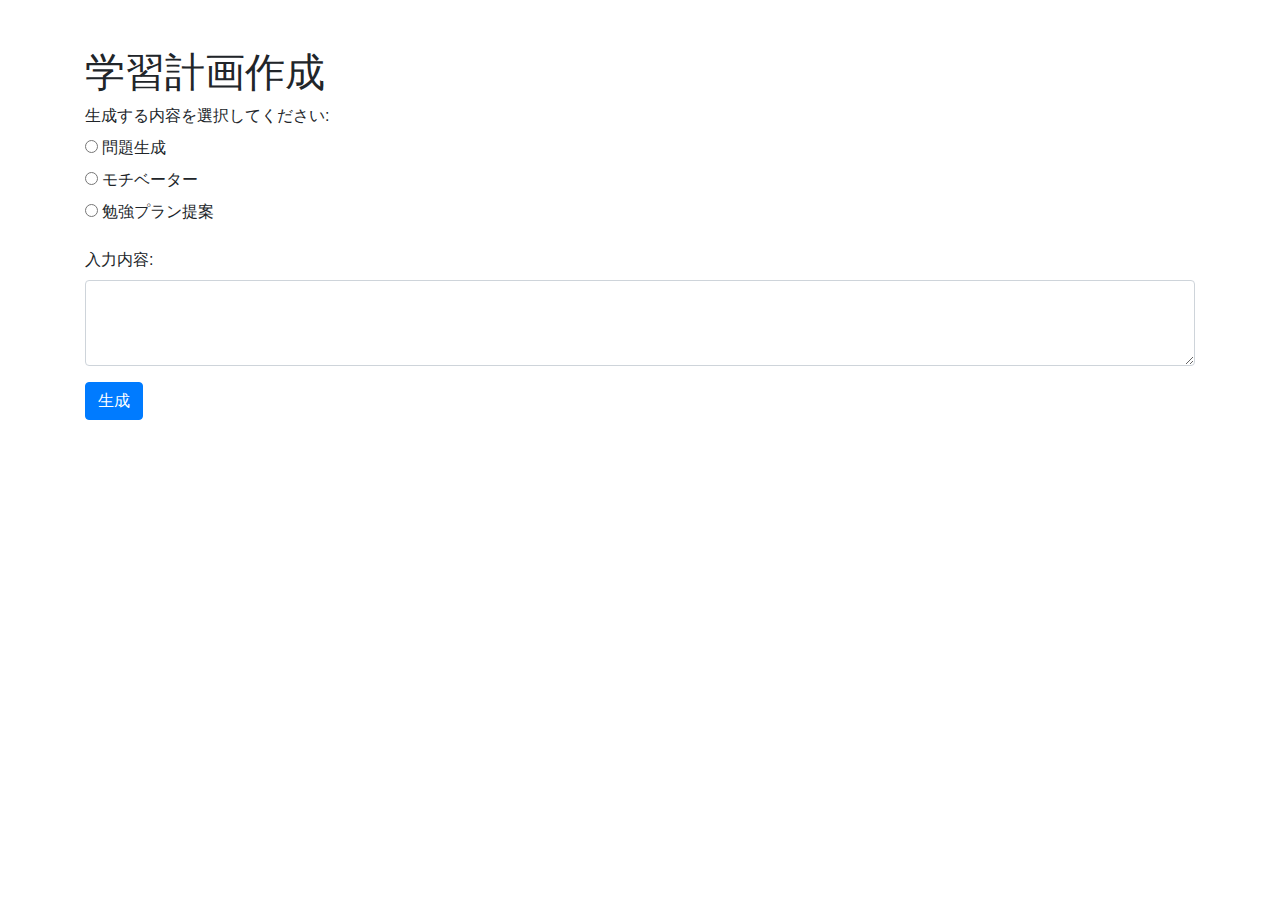
==== templates/index.html @ f3d6b8db "first-commit" ====
<!-- templates/index.html -->
<!DOCTYPE html>
<html lang="ja">
<head>
    <meta charset="UTF-8">
    <meta name="viewport" content="width=device-width, initial-scale=1.0">
    <title>学習計画作成</title>
    <link rel="stylesheet" href="https://stackpath.bootstrapcdn.com/bootstrap/4.5.2/css/bootstrap.min.css">
</head>
<body>
    <div class="container">
        <h1 class="mt-5">学習計画作成</h1>
        <form id="studyForm" action="/generate" method="POST">
            <div class="form-group">
                <label>生成する内容を選択してください:</label><br>
                <input type="radio" name="generate_options" value="問題生成" id="option1">
                <label for="option1">問題生成</label><br>
                <input type="radio" name="generate_options" value="モチベーター" id="option2">
                <label for="option2">モチベーター</label><br>
                <input type="radio" name="generate_options" value="勉強プラン提案" id="option3">
                <label for="option3">勉強プラン提案</label><br>
            </div>
            <div class="form-group">
                <label for="userInput">入力内容:</label>
                <textarea class="form-control" id="userInput" name="user_input" rows="3"></textarea>
            </div>
            <button type="submit" class="btn btn-primary">生成</button>
        </form>
        <div id="result" class="mt-5"></div>
    </div>
</body>
</html>
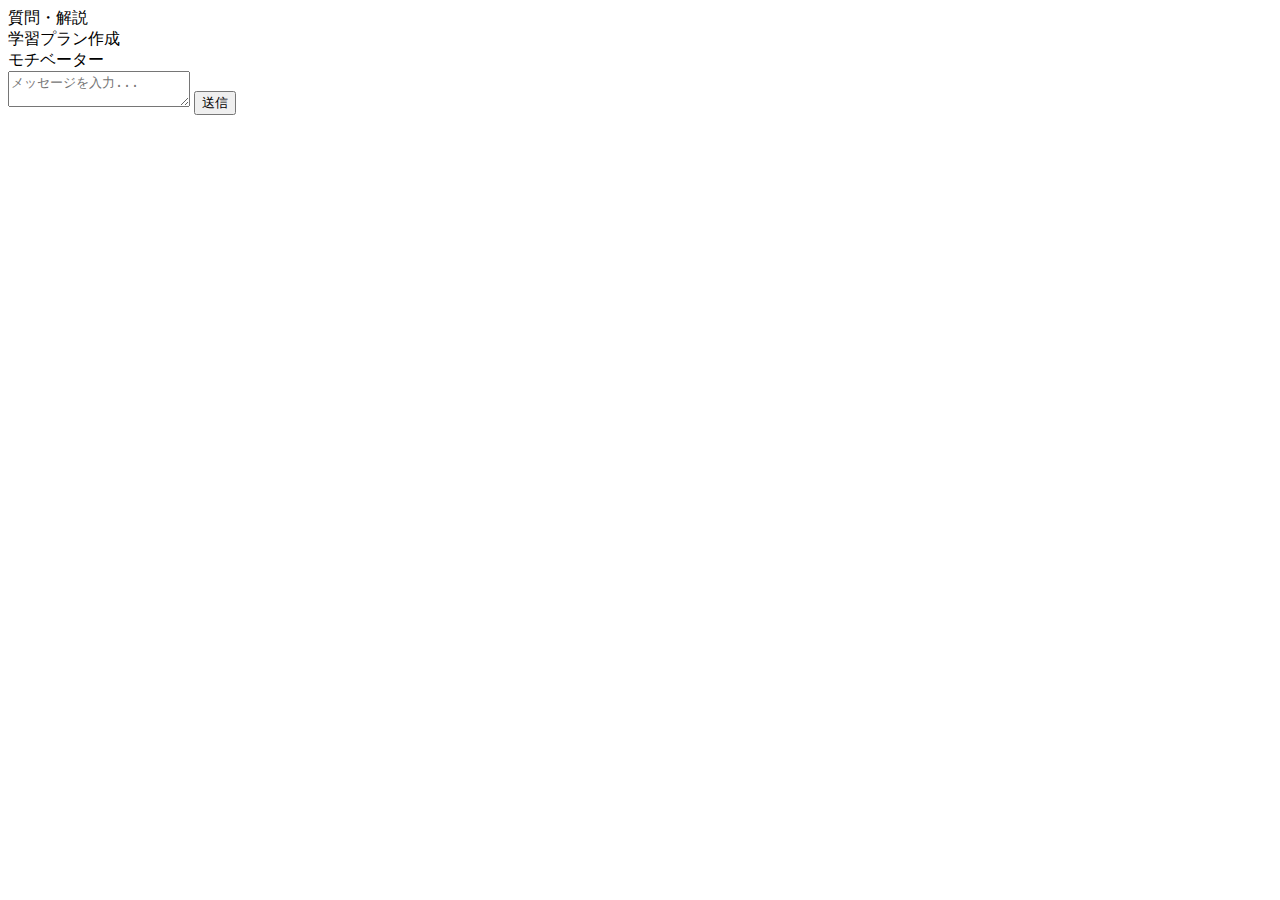
==== commit f7a7eca7: "refactor: デザインの変更" ====
--- a/templates/index.html
+++ b/templates/index.html
@@ -1,32 +1,52 @@
-<!-- templates/index.html -->
 <!DOCTYPE html>
 <html lang="ja">
 <head>
     <meta charset="UTF-8">
     <meta name="viewport" content="width=device-width, initial-scale=1.0">
-    <title>学習計画作成</title>
-    <link rel="stylesheet" href="https://stackpath.bootstrapcdn.com/bootstrap/4.5.2/css/bootstrap.min.css">
+    <link rel="stylesheet" href="{{ url_for('static', filename='style.css') }}">
+    <title>チャットアプリ</title>
 </head>
 <body>
-    <div class="container">
-        <h1 class="mt-5">学習計画作成</h1>
-        <form id="studyForm" action="/generate" method="POST">
-            <div class="form-group">
-                <label>生成する内容を選択してください:</label><br>
-                <input type="radio" name="generate_options" value="問題生成" id="option1">
-                <label for="option1">問題生成</label><br>
-                <input type="radio" name="generate_options" value="モチベーター" id="option2">
-                <label for="option2">モチベーター</label><br>
-                <input type="radio" name="generate_options" value="勉強プラン提案" id="option3">
-                <label for="option3">勉強プラン提案</label><br>
-            </div>
-            <div class="form-group">
-                <label for="userInput">入力内容:</label>
-                <textarea class="form-control" id="userInput" name="user_input" rows="3"></textarea>
-            </div>
-            <button type="submit" class="btn btn-primary">生成</button>
-        </form>
-        <div id="result" class="mt-5"></div>
+    <div class="chat-container">
+        <div class="tab-container">
+            <div class="tab" onclick="selectTab('question-answer')">質問・解説</div>
+            <div class="tab" onclick="selectTab('learning-plan')">学習プラン作成</div>
+            <div class="tab" onclick="selectTab('motivation')">モチベーター</div>
+        </div>
+        <div class="chat-box" id="chat-box"></div>
+        <textarea id="user-input" placeholder="メッセージを入力..."></textarea>
+        <button id="send-button">送信</button>
     </div>
+
+    <script>
+        let currentTab = 'question-answer';
+
+        function selectTab(tab) {
+            currentTab = tab;
+            const tabs = document.querySelectorAll('.tab');
+            tabs.forEach(t => t.classList.remove('active'));
+            event.target.classList.add('active');
+        }
+
+        document.getElementById("send-button").onclick = function() {
+            const userInput = document.getElementById("user-input").value;
+            const chatBox = document.getElementById("chat-box");
+            chatBox.innerHTML += `<div class="user-message">${userInput}</div>`;
+            document.getElementById("user-input").value = '';
+
+            fetch('/send_message', {
+                method: 'POST',
+                headers: {
+                    'Content-Type': 'application/x-www-form-urlencoded',
+                },
+                body: `message=${encodeURIComponent(userInput)}&tab=${currentTab}`
+            })
+            .then(response => response.json())
+            .then(data => {
+                chatBox.innerHTML += `<div class="ai-message">${data.response}</div>`;
+                chatBox.scrollTop = chatBox.scrollHeight; // スクロールを下に
+            });
+        };
+    </script>
 </body>
 </html>
